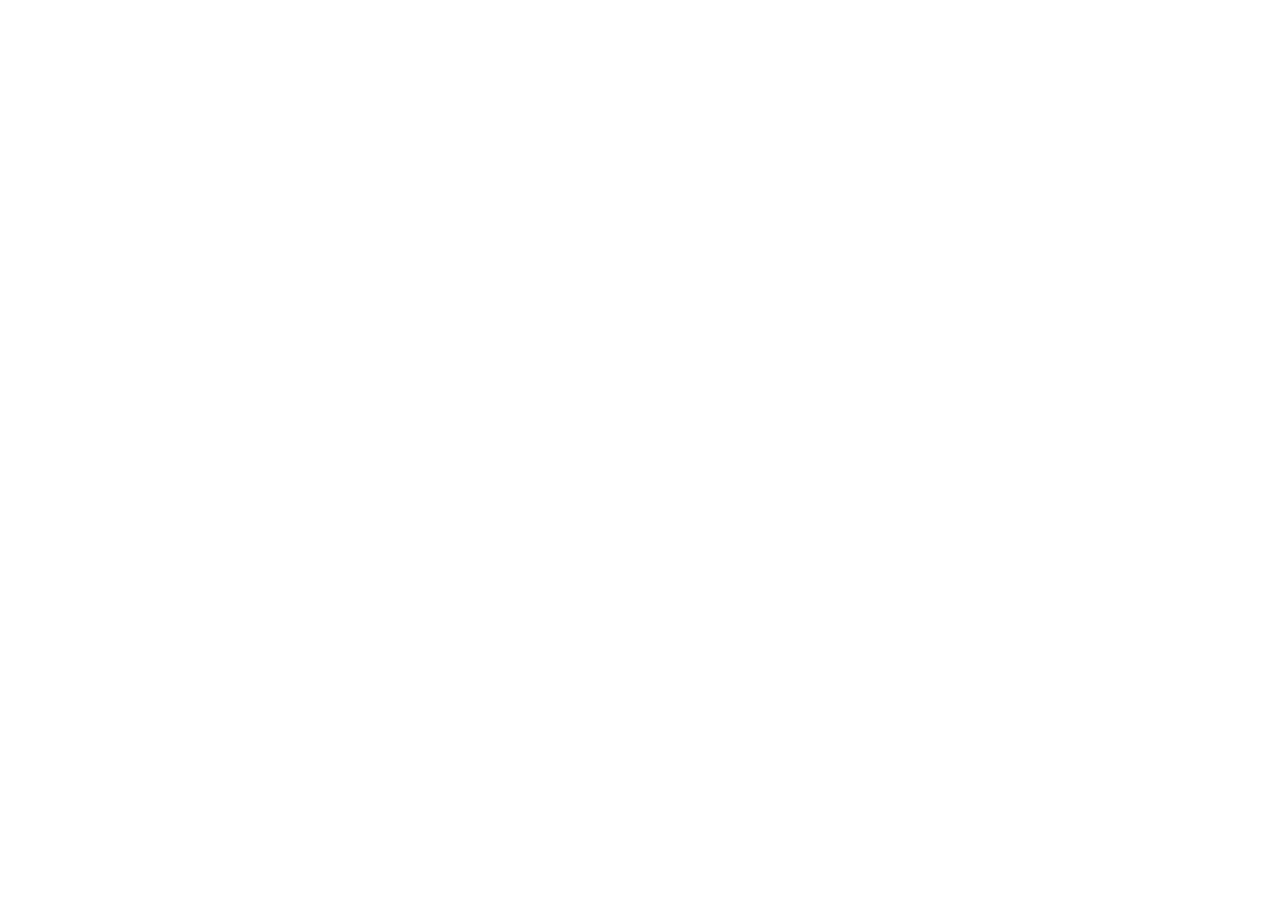
==== index.html @ 6df2defe "first commit" ====
<!DOCTYPE html>
<html lang="en">
<head>
  <!--
    normalize.css removes cross-browser differences in defaults, e.g.,
    differences in how form elements appear between Firefox and IE
    See: http://necolas.github.com/normalize.css/
  -->
  <link rel="stylesheet" href="/css/normalize.css">
  <!--
    application.css is where you put your styles
  -->
  <link rel="stylesheet" href="/css/application.css">
  <script src="/path/to/mousetrap.min.js"></script>

  <script src="//ajax.googleapis.com/ajax/libs/jquery/1.9.1/jquery.min.js"></script>
  <script src="/js/mousetrap.js"></script>
  <script src="/js/underscore.js"></script>
  <script src="/js/game.js"></script>
  <script src="/js/application.js"></script>

  <title>256!</title>
</head>
<body>

</body>
</html>
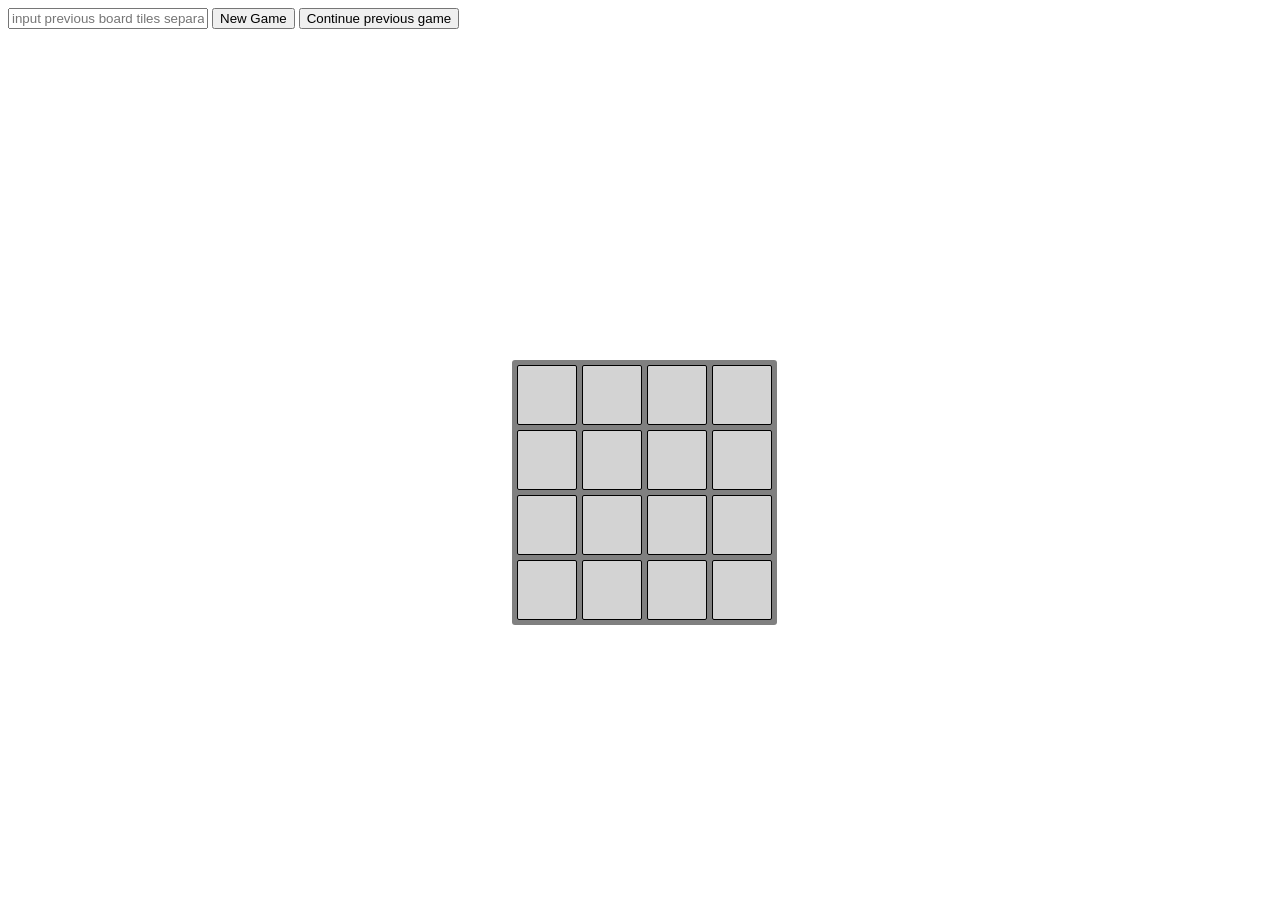
==== commit 88826758: "added score functionality in game, added basic view" ====
--- a/index.html
+++ b/index.html
@@ -1,27 +1,42 @@
 <!DOCTYPE html>
 <html lang="en">
 <head>
-  <!--
-    normalize.css removes cross-browser differences in defaults, e.g.,
-    differences in how form elements appear between Firefox and IE
-    See: http://necolas.github.com/normalize.css/
-  -->
-  <link rel="stylesheet" href="/css/normalize.css">
-  <!--
-    application.css is where you put your styles
-  -->
-  <link rel="stylesheet" href="/css/application.css">
-  <script src="/path/to/mousetrap.min.js"></script>
+
+  <link rel="stylesheet" href="application.css">
+  <script src="mousetrap.js"></script>
 
   <script src="//ajax.googleapis.com/ajax/libs/jquery/1.9.1/jquery.min.js"></script>
-  <script src="/js/mousetrap.js"></script>
-  <script src="/js/underscore.js"></script>
-  <script src="/js/game.js"></script>
-  <script src="/js/application.js"></script>
+
+  <script src="game.js"></script>
+  <script src="controller.js"></script>
+  <script src="view.js"></script>
 
   <title>256!</title>
+
 </head>
 <body>
 
+  <div id="top-bar">
+
+  </div>
+
+  <div id="start-screen">
+    <form id="start-form">
+      <input id="tiles" type="text" name="previous-tiles" placeholder="input previous board tiles separated by commas here"/>
+      <input id="new-game" type="submit" value="New Game"/>
+      <input id="continue" type="submit" value="Continue previous game"/>
+    </form>
+  </div>
+  <table id="board">
+
+    <tr id="row1"> <td class="column1"></td> <td class="column2"></td> <td class="column3"></td> <td class="column4"></td> </tr>
+
+    <tr id="row2"> <td class="column1"></td> <td class="column2"></td> <td class="column3"></td> <td class="column4"></td> </tr>
+
+    <tr id="row3"> <td class="column1"></td> <td class="column2"></td> <td class="column3"></td> <td class="column4"></td> </tr>
+
+    <tr id="row4"> <td class="column1"></td> <td class="column2"></td> <td class="column3"></td> <td class="column4"></td> </tr>
+
+  </table>
 </body>
 </html>
--- a/application.css
+++ b/application.css
@@ -0,0 +1,28 @@
+* {
+  -webkit-box-sizing: border-box;
+  -moz-box-sizing: border-box;
+  box-sizing: border-box;
+}
+
+#board {
+  position: fixed;
+  top: 40%;
+  left: 40%;
+  background-color: gray;
+  border-collapse: separate;
+  border-spacing: 5px;
+  border-radius: 3px;
+}
+
+td {
+  background-color: lightgray;
+  border: 1px solid black;
+  width: 60px;
+  height: 60px;
+  border-radius: 2px;
+
+}
+
+#tiles {
+  width: 200px;
+}
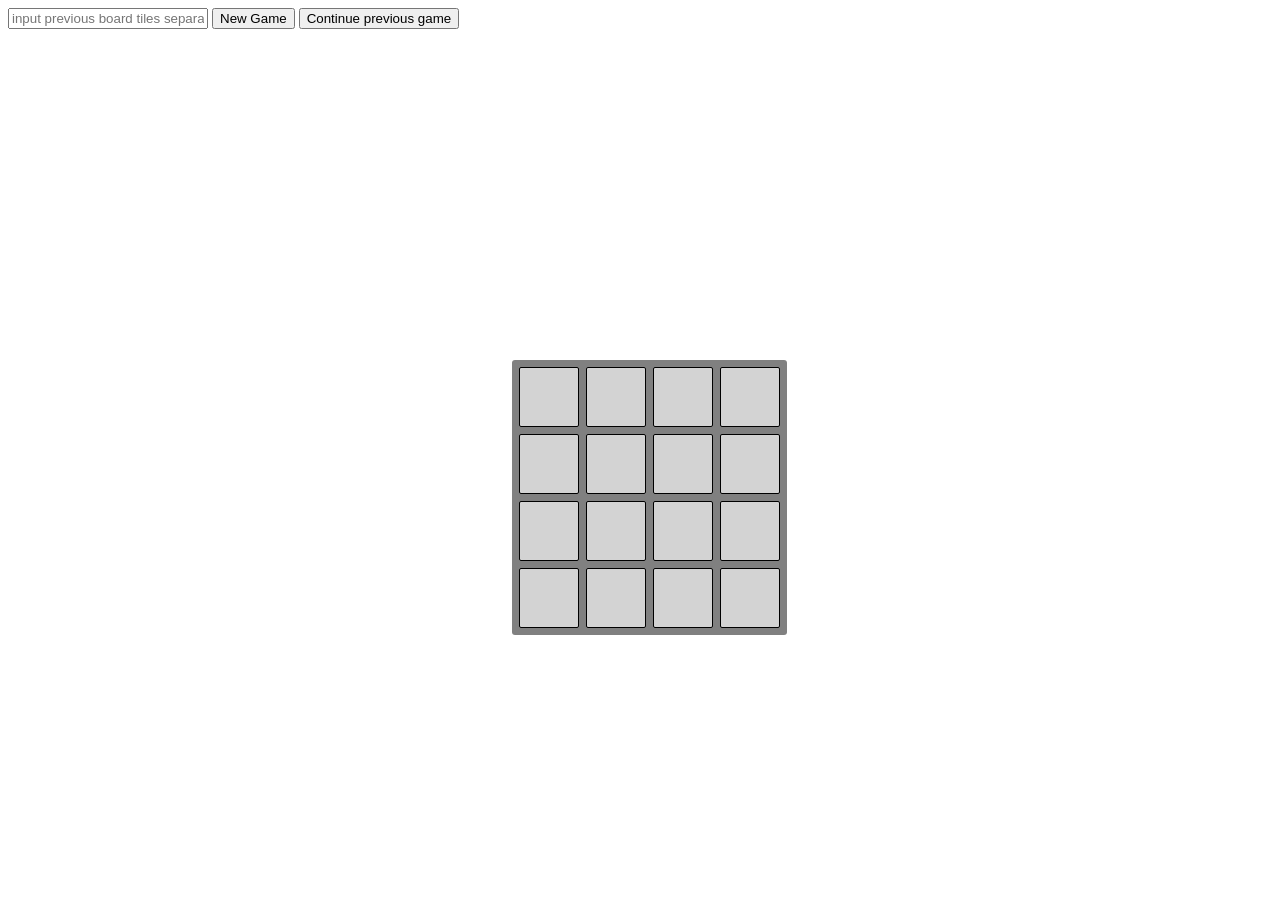
==== commit 4f6b7158: "pushing score functionality and view, added basic view" ====
--- a/index.html
+++ b/index.html
@@ -17,7 +17,7 @@
 <body>
 
   <div id="top-bar">
-
+    <div id = "score"></div>
   </div>
 
   <div id="start-screen">
--- a/application.css
+++ b/application.css
@@ -10,7 +10,7 @@
   left: 40%;
   background-color: gray;
   border-collapse: separate;
-  border-spacing: 5px;
+  border-spacing: 7px;
   border-radius: 3px;
 }
 
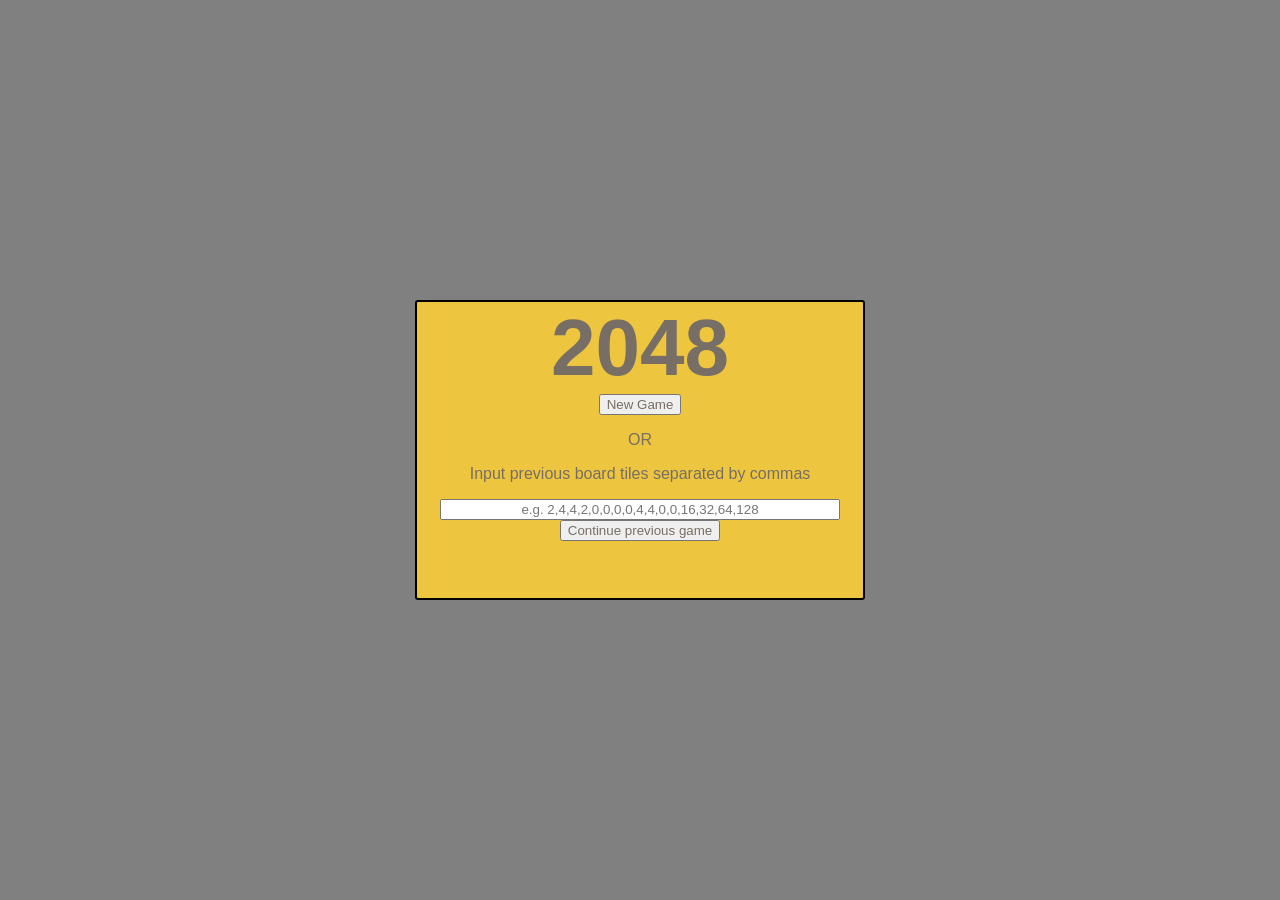
==== commit 8666c3e1: "push" ====
--- a/index.html
+++ b/index.html
@@ -5,7 +5,7 @@
   <link rel="stylesheet" href="application.css">
   <script src="mousetrap.js"></script>
 
-  <script src="//ajax.googleapis.com/ajax/libs/jquery/1.9.1/jquery.min.js"></script>
+  <script src="https://ajax.googleapis.com/ajax/libs/jquery/1.11.3/jquery.min.js"></script>
 
   <script src="game.js"></script>
   <script src="controller.js"></script>
@@ -16,14 +16,21 @@
 </head>
 <body>
 
+  <div class = "overlay"> </div>
+
   <div id="top-bar">
     <div id = "score"></div>
   </div>
 
   <div id="start-screen">
-    <form id="start-form">
-      <input id="tiles" type="text" name="previous-tiles" placeholder="input previous board tiles separated by commas here"/>
+    <h1 id="sign"> 2048 </h1>
+    <form id="new-form">
       <input id="new-game" type="submit" value="New Game"/>
+    </form>
+    <form id="continue-form">
+      <p> OR </p>
+      <p> Input previous board tiles separated by commas </p>
+      <input id="tiles" type="text" name="previous-tiles" placeholder="e.g. 2,4,4,2,0,0,0,0,4,4,0,0,16,32,64,128"/>
       <input id="continue" type="submit" value="Continue previous game"/>
     </form>
   </div>
--- a/application.css
+++ b/application.css
@@ -2,6 +2,12 @@
   -webkit-box-sizing: border-box;
   -moz-box-sizing: border-box;
   box-sizing: border-box;
+  font-family:  "Clear Sans", "Helvetica Neue", Arial, sans-serif;
+  color: #776e65;
+}
+
+text {
+
 }
 
 #board {
@@ -24,5 +30,37 @@
 }
 
 #tiles {
-  width: 200px;
+  width: 400px;
+  text-align: center;
 }
+
+.overlay {
+  height: 100%;
+  width: 100%;
+  /*opacity: .4;*/
+  position: absolute;
+  top: 0 ;
+  left: 0;
+  background-color: grey;
+  z-index: 1;
+}
+
+#start-screen {
+  text-align: center;
+  z-index: 2;
+  width: 450px;
+  height: 300px;
+  margin: auto;
+  position: absolute;
+  top: 0; left: 0; bottom: 0; right: 0;
+  border: 2px solid black;
+  border-radius: 3px;
+  background-color: #edc53f;
+}
+
+h1 {
+    font-size: 80px;
+    font-weight: bold;
+    margin: 0;
+    display: block;
+}
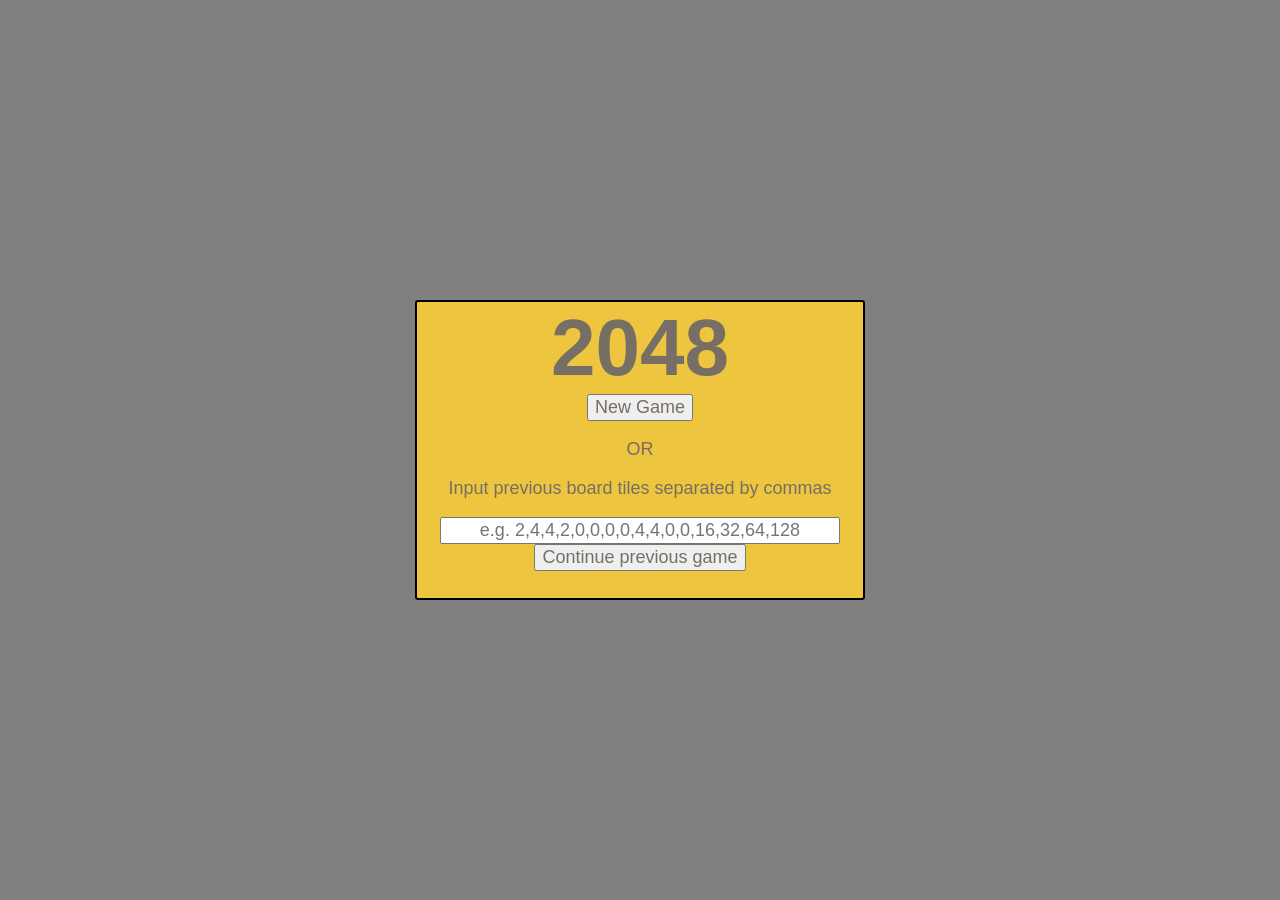
==== commit 42e102ff: "pushing for completeness, still having issues with styling" ====
--- a/index.html
+++ b/index.html
@@ -34,6 +34,7 @@
       <input id="continue" type="submit" value="Continue previous game"/>
     </form>
   </div>
+  <div id="board-container">
   <table id="board">
 
     <tr id="row1"> <td class="column1"></td> <td class="column2"></td> <td class="column3"></td> <td class="column4"></td> </tr>
@@ -45,5 +46,6 @@
     <tr id="row4"> <td class="column1"></td> <td class="column2"></td> <td class="column3"></td> <td class="column4"></td> </tr>
 
   </table>
+  </div>
 </body>
 </html>
--- a/application.css
+++ b/application.css
@@ -4,28 +4,35 @@
   box-sizing: border-box;
   font-family:  "Clear Sans", "Helvetica Neue", Arial, sans-serif;
   color: #776e65;
+  font-size: 18px;
 }
 
 text {
 
 }
 
+#board-container {
+  text-align: center;
+  height: 451px;
+  margin: auto;
+  width: 451px;
+}
+
+
 #board {
-  position: fixed;
-  top: 40%;
-  left: 40%;
-  background-color: gray;
+  position: relative;
+  background-color: #aaaaaa;
   border-collapse: separate;
-  border-spacing: 7px;
-  border-radius: 3px;
+  border-spacing: 10px;
+  border-radius: 10px;
 }
 
 td {
-  background-color: lightgray;
+  background-color: #dddbdb;
   border: 1px solid black;
-  width: 60px;
-  height: 60px;
-  border-radius: 2px;
+  width: 57.5px;
+  height: 57.5px;
+  border-radius: 3px;
 
 }
 
@@ -63,4 +70,17 @@
     font-weight: bold;
     margin: 0;
     display: block;
+}
+
+@media screen and (min-width: 501px) {
+  #board-container {
+    height: 500px;
+    width: 500px;
+  }
+
+  td {
+    height: 106.25px;
+    width: 106.25px;
+    border-radius: 5px;
+  }
 }
